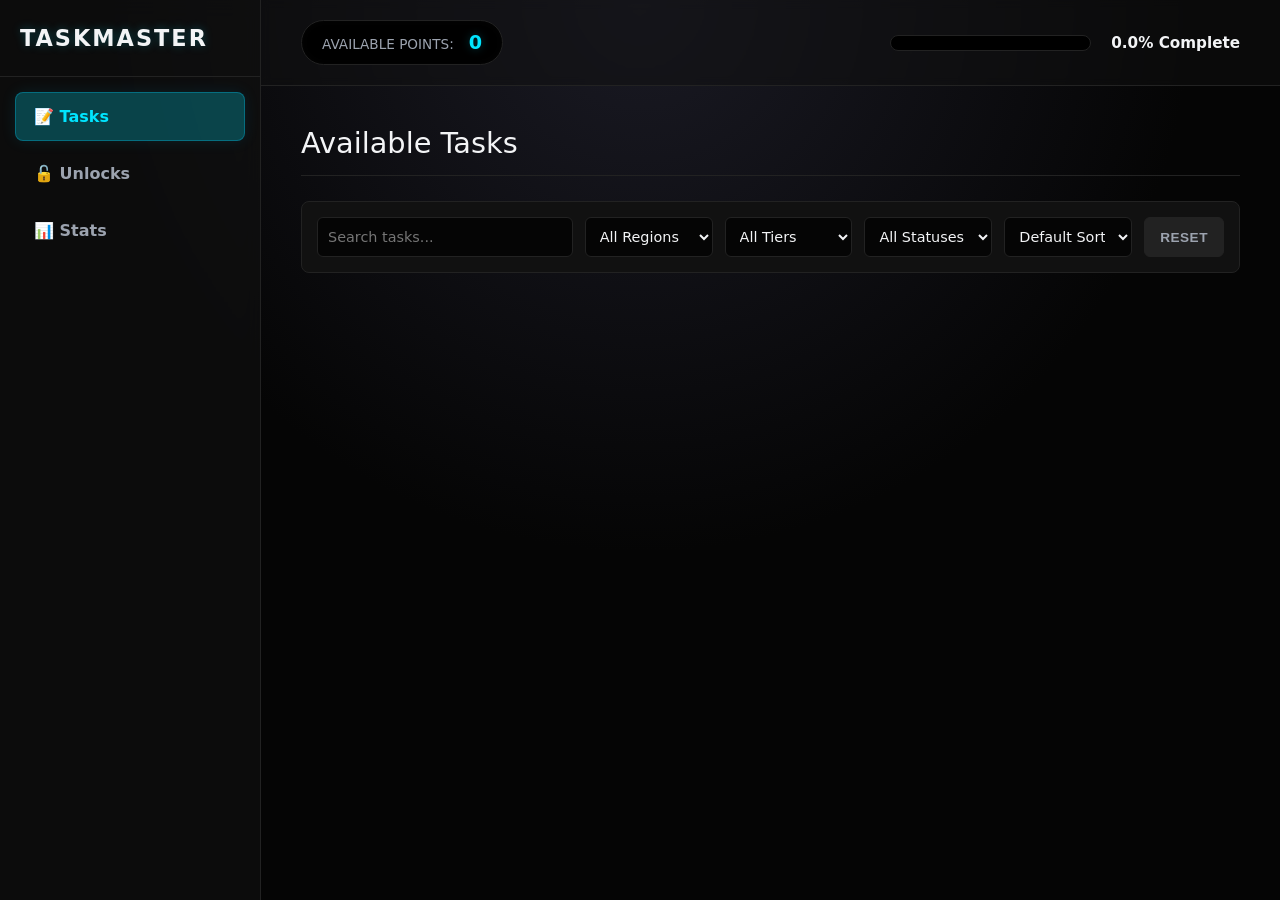
==== index.html @ b83fa69f "Add files via upload" ====
<!DOCTYPE html>
<html lang="en">
<head>
    <meta charset="UTF-8">
    <meta name="viewport" content="width=device-width, initial-scale=1.0">
    <link rel="stylesheet" href="style.css">
    <title>Taskmaster Dashboard</title>
</head>
<body>
<div class="dashboard-layout">

    <nav class="sidebar">
        <div class="sidebar-header">
            <h2>Taskmaster</h2>
        </div>
        <ul class="nav-menu">
            <li class="nav-item active" data-target="view-tasks">📝 Tasks</li>
            <li class="nav-item" data-target="view-shop">🔓 Unlocks</li>
            <li class="nav-item" data-target="view-stats">📊 Stats</li>
        </ul>
    </nav>

    <main class="main-content">

        <header class="top-bar">
            <div class="stat-pill">
                <span class="stat-label">Available Points:</span>
                <span class="stat-value" id="points-earned">0</span>
            </div>

            <div class="progress-wrapper">
                <div class="progress-track">
                    <div id="progress-bar"></div>
                </div>
                <span id="progress-text">0.0% Complete</span>
            </div>
        </header>

        <div class="content-container">

            <section id="view-tasks" class="view-section active">
                <div class="section-header">
                    <h3>Available Tasks</h3>
                </div>
                <div class="task-filter-bar">
                    <input type="text" id="task-search" placeholder="Search tasks..." onkeyup="filterTasks()">

                    <select id="region-filter" onchange="filterTasks()">
                        <option value="ALL">All Regions</option>
                        <option value="GLOBAL">Global</option>
                        <option value="ASGARNIA">Asgarnia</option>
                        <option value="FREMENNIK_PROVINCE">Fremennik Province</option>
                        <option value="GREAT_KOUREND">Great Kourend</option>
                        <option value="KANDARIN">Kandarin</option>
                        <option value="KARAMJA">Karamja</option>
                        <option value="KHARIDIAN_DESERT">Kharidian Desert</option>
                        <option value="MORYTANIA">Morytania</option>
                        <option value="TIRANNWN">Tirannwn</option>
                        <option value="VARLAMORE">Varlamore</option>
                        <option value="WILDERNESS">Wilderness</option>
                    </select>

                    <select id="tier-filter" onchange="filterTasks()">
                        <option value="ALL">All Tiers</option>
                        <option value="EASY">Easy</option>
                        <option value="MEDIUM">Medium</option>
                        <option value="HARD">Hard</option>
                        <option value="ELITE">Elite</option>
                        <option value="MASTER">Master</option>
                    </select>

                    <select id="status-filter" onchange="filterTasks()">
                        <option value="ALL">All Statuses</option>
                        <option value="INCOMPLETE">Incomplete</option>
                        <option value="IN-PROGRESS">In Progress</option>
                        <option value="COMPLETED">Completed</option>
                    </select>

                    <select id="sort-filter" onchange="filterTasks()">
                        <option value="DEFAULT">Default Sort</option>
                        <option value="TIER_ASC">Tier (Easy to Master)</option>
                        <option value="TIER_DESC">Tier (Master to Easy)</option>
                        <option value="AZ">A-Z</option>
                    </select>
                    <button class="btn-reset" onclick="resetFilters()">Reset</button>
                </div>
                <div id="task-list" class="task-grid"></div>
            </section>

            <section id="view-shop" class="view-section">
                <div class="section-header">
                    <h3>Region & Perk Unlocks</h3>
                </div>
                <div class="placeholder-text">Shop data will populate here...</div>
            </section>

            <section id="view-stats" class="view-section">
                <div class="section-header">
                    <h3>Detailed Statistics</h3>
                </div>
                <div class="placeholder-text">Detailed breakdowns will populate here...</div>
            </section>

        </div>
    </main>
</div>

<script src="app.js"></script>
<div id="task-modal" class="modal-overlay" onclick="closeTaskDetails(event)">
    <div class="modal-content" onclick="event.stopPropagation()">
        <div class="modal-header">
            <div class="modal-title-group">
                <img id="modal-icon" src="" alt="Task Icon" class="task-icon" />
                <h3 id="modal-title">Task Name</h3>
            </div>
            <button class="btn-close" onclick="closeTaskDetails()">✕</button>
        </div>
        <div class="modal-body">
            <div class="modal-tags">
                <span id="modal-region" class="meta-tag">Region</span>
                <span id="modal-tier" class="meta-tag">Tier</span>
            </div>
            <p id="modal-desc" class="modal-description">Task description goes here...</p>

            <div id="modal-progress-container" class="modal-progress-container">
            </div>

            <div id="modal-requirements" class="modal-requirements">
            </div>
        </div>
        <div class="modal-footer" id="modal-footer">
        </div>
    </div>
</div>
</body>
</html>
---- style.css ----
:root {
    --bg-base: #050505;
    --bg-panel: #111111;
    --bg-hover: #1a1a1a;
    --text-main: #f3f4f6;
    --text-muted: #9ca3af;

    /* UPDATED: High-saturation Neon Accents */
    --accent-blue: #00e5ff;
    --accent-blue-dim: rgba(0, 229, 255, 0.25);
    --accent-green: #00ff88;
    --accent-green-dim: rgba(0, 255, 136, 0.2);

    --border-subtle: #222222;
}

body {
    margin: 0;
    font-family: 'Segoe UI', system-ui, -apple-system, sans-serif;
    background-color: var(--bg-base);
    background-image: radial-gradient(circle at 50% 0%, #1a1a24 0%, transparent 50%);
    color: var(--text-main);
    height: 100vh;
    overflow: hidden;
}

/* --- Layout & Sidebar --- */
.dashboard-layout { display: flex; height: 100vh; }

.sidebar {
    width: 260px;
    background-color: rgba(17, 17, 17, 0.7);
    backdrop-filter: blur(10px);
    border-right: 1px solid var(--border-subtle);
    display: flex; flex-direction: column;
}

.sidebar-header {
    padding: 25px 20px;
    border-bottom: 1px solid var(--border-subtle);
}

.sidebar-header h2 {
    margin: 0;
    color: var(--text-main);
    font-size: 1.4rem;
    letter-spacing: 2px;
    text-transform: uppercase;
    text-shadow: 0 0 10px var(--accent-blue-dim);
}

.nav-menu { list-style: none; padding: 15px; margin: 0; }

.nav-item {
    padding: 14px 18px;
    margin-bottom: 8px;
    border-radius: 8px;
    cursor: pointer;
    transition: all 0.2s ease;
    color: var(--text-muted);
    font-weight: 600;
    border: 1px solid transparent;
}

.nav-item:hover {
    background-color: var(--bg-hover);
    color: var(--text-main);
}

.nav-item.active {
    background-color: var(--accent-blue-dim);
    color: var(--accent-blue);
    border: 1px solid rgba(0, 210, 255, 0.3);
    box-shadow: 0 0 15px rgba(0, 210, 255, 0.1);
}

.main-content {
    flex: 1; display: flex; flex-direction: column; overflow: hidden;
}

/* --- Header & Stats --- */
.top-bar {
    display: flex; align-items: center; justify-content: space-between;
    padding: 20px 40px;
    background-color: rgba(17, 17, 17, 0.5);
    backdrop-filter: blur(5px);
    border-bottom: 1px solid var(--border-subtle);
}

.stat-pill {
    background: #000;
    padding: 10px 20px;
    border-radius: 30px;
    border: 1px solid var(--border-subtle);
    box-shadow: inset 0 0 10px rgba(255, 255, 255, 0.02);
}

.stat-pill .stat-label { color: var(--text-muted); margin-right: 10px; text-transform: uppercase; font-size: 0.85rem;}
.stat-pill .stat-value { color: var(--accent-blue); font-size: 1.2rem; font-weight: bold; text-shadow: 0 0 8px var(--accent-blue-dim); }

/* --- Progress Bar --- */
.progress-wrapper { display: flex; align-items: center; gap: 20px; width: 350px; }

.progress-track {
    flex: 1;
    background: #000;
    border-radius: 20px;
    height: 14px;
    overflow: hidden;
    border: 1px solid var(--border-subtle);
}

#progress-bar {
    height: 100%; width: 0%;
    background: linear-gradient(90deg, #0052d4, #4364f7, #6fb1fc);
    box-shadow: 0 0 10px rgba(111, 177, 252, 0.5);
    transition: width 0.5s cubic-bezier(0.4, 0, 0.2, 1);
}

#progress-text { font-size: 0.95rem; font-weight: bold; color: var(--text-main); min-width: 100px; text-align: right;}

/* --- Views & Content --- */
.content-container { padding: 40px; overflow-y: auto; flex: 1; }
.view-section { display: none; animation: slideUp 0.4s ease-out forwards; opacity: 0; transform: translateY(10px); }
.view-section.active { display: block; }

.section-header h3 {
    margin-top: 0; font-size: 1.8rem; font-weight: 300;
    border-bottom: 1px solid var(--border-subtle);
    padding-bottom: 15px; margin-bottom: 25px;
}

/* --- Task Grid & Cards --- */
.task-grid {
    display: grid;
    grid-template-columns: repeat(auto-fill, minmax(320px, 1fr));
    gap: 20px;
}

.task-item {
    background-color: var(--bg-panel);
    border: 1px solid var(--border-subtle);
    border-radius: 12px;
    padding: 20px;
    display: flex;
    flex-direction: column;
    justify-content: space-between;
    transition: all 0.2s ease;
    position: relative;
    overflow: hidden;
}

.task-item:hover {
    transform: translateY(-3px);
    border-color: rgba(255,255,255,0.1);
    box-shadow: 0 10px 30px rgba(0,0,0,0.5);
}

/* Glow line at top of card */
.task-item::before {
    content: ''; position: absolute; top: 0; left: 0; right: 0; height: 2px;
    background: linear-gradient(90deg, transparent, rgba(255,255,255,0.2), transparent);
    opacity: 0; transition: opacity 0.3s;
}
.task-item:hover::before { opacity: 1; }

/* Fix for the icon and title wrapping issue */
.task-item h4 {
    margin: 0; /* Removes default block margin to align with the icon */
    font-size: 1.15rem;
    font-weight: 600;
    line-height: 1.2;
}

.task-header {
    display: flex;
    justify-content: space-between;
    align-items: flex-start;
    margin-bottom: 15px;
}

.task-title-group {
    display: flex;
    align-items: center; /* Forces the icon and text to sit side-by-side vertically centered */
    gap: 12px;
}

.task-icon {
    width: 28px;
    height: 28px;
    object-fit: contain;
    filter: drop-shadow(0 2px 4px rgba(0,0,0,0.5));
}

/* --- Task Meta Tags (Pill Style) --- */
.task-meta {
    display: flex;
    gap: 8px; /* Groups the pills together on the left */
    margin-bottom: 20px;
}

.meta-tag {
    background: rgba(255, 255, 255, 0.05); /* Soft translucent background */
    color: var(--text-muted);
    font-size: 0.75rem;
    font-weight: 600;
    text-transform: uppercase;
    letter-spacing: 0.5px;
    padding: 4px 12px;
    border-radius: 20px; /* Creates the perfect pill shape */
    border: 1px solid rgba(255, 255, 255, 0.1); /* Very subtle edge */
    box-shadow: 0 2px 4px rgba(0, 0, 0, 0.2);
}

/* The Action Button */
.btn-action {
    background: linear-gradient(135deg, #2563eb, #00d2ff);
    color: white; border: none; padding: 10px 0; border-radius: 6px;
    font-weight: bold; cursor: pointer; text-transform: uppercase;
    letter-spacing: 1px; font-size: 0.85rem;
    transition: all 0.2s;
    box-shadow: 0 4px 15px rgba(0, 210, 255, 0.3);
    width: 100%;
}

.btn-action:hover {
    background: linear-gradient(135deg, #3b82f6, #00e5ff);
    box-shadow: 0 4px 20px rgba(0, 229, 255, 0.5);
    transform: translateY(-1px);
}

/* Completed State */
.task-item.completed {
    border-color: rgba(0, 255, 136, 0.5);
    background-color: rgba(0, 255, 136, 0.05);
}
.task-item.completed .btn-action {
    background: transparent; border: 1px solid var(--accent-green);
    color: var(--accent-green); box-shadow: none; cursor: default; pointer-events: none;
}
.task-item.completed:hover { transform: none; box-shadow: none; border-color: rgba(0, 255, 136, 0.5); }
.task-item.completed::before { display: none; }

/* In Progress State */
.task-item.in-progress {
    border-color: rgba(255, 193, 7, 0.6);
    background-color: rgba(255, 193, 7, 0.06);
}
.task-item.in-progress::before {
    background: linear-gradient(90deg, transparent, rgba(255, 193, 7, 0.6), transparent);
}

@keyframes slideUp {
    to { opacity: 1; transform: translateY(0); }
}

/* --- Task Progress Bar --- */
.task-progress-container {
    margin-bottom: 15px;
    font-family: 'Segoe UI', system-ui, sans-serif;
}

.task-progress-text {
    display: flex;
    justify-content: space-between;
    font-size: 0.75rem;
    color: var(--text-muted);
    margin-bottom: 6px;
    text-transform: uppercase;
    letter-spacing: 0.5px;
    font-weight: 600;
}

.task-progress-text span:last-child {
    color: var(--text-main);
}

.task-progress-track {
    width: 100%;
    height: 6px;
    background-color: #1e293b;
    border-radius: 3px;
    overflow: hidden;
}

.task-progress-fill {
    height: 100%;
    background-color: var(--accent-blue);
    border-radius: 3px;
    transition: width 0.3s ease-in-out;
}
/* --- Task Filter Bar --- */
.task-filter-bar {
    display: grid;
    grid-template-columns: 2fr 1fr 1fr 1fr 1fr auto;
    gap: 12px;
    margin-bottom: 20px;
    background-color: var(--bg-panel);
    padding: 15px;
    border-radius: 8px;
    border: 1px solid var(--border-subtle);
}

.task-filter-bar input,
.task-filter-bar select {
    background-color: var(--bg-base);
    color: var(--text-main);
    border: 1px solid var(--border-subtle);
    padding: 10px;
    border-radius: 6px;
    font-size: 0.9rem;
    outline: none;
    box-sizing: border-box;
    width: 100%;
    font-family: inherit;
}

.task-filter-bar input:focus,
.task-filter-bar select:focus {
    border-color: var(--accent-blue);
}

.btn-reset {
    background: #222222;
    color: var(--text-muted);
    border: 1px solid var(--border-subtle);
    padding: 0 15px;
    border-radius: 6px;
    font-weight: 600;
    cursor: pointer;
    transition: all 0.2s;
    font-size: 0.85rem;
    text-transform: uppercase;
    letter-spacing: 0.5px;
}

.btn-reset:hover {
    background: #333333;
    color: var(--text-main);
    border-color: #555555;
}

/* --- Pin Button (Padlocks) --- */
.btn-pin {
    background: transparent;
    border: none;
    cursor: pointer;
    font-size: 1.1rem;
    padding: 0 5px;
    transition: all 0.2s ease;
    opacity: 0.4; /* Dim the unlocked padlock so it isn't distracting */
    filter: grayscale(100%); /* Remove the yellow from the unlocked padlock */
}

.btn-pin:hover {
    opacity: 1;
    transform: scale(1.1);
}

.btn-pin.pinned {
    opacity: 1;
    filter: drop-shadow(0 0 8px var(--accent-blue-dim)); /* Add a subtle neon glow */
}

/* Make the whole task card clickable */
.task-item { cursor: pointer; }

/* --- Modal Overlay --- */
.modal-overlay {
    position: fixed; top: 0; left: 0; right: 0; bottom: 0;
    background: rgba(0, 0, 0, 0.8);
    backdrop-filter: blur(4px);
    display: flex; align-items: center; justify-content: center;
    z-index: 1000;
    opacity: 0; pointer-events: none; transition: opacity 0.2s;
}
.modal-overlay.active { opacity: 1; pointer-events: auto; }

.modal-content {
    background: var(--bg-panel);
    border: 1px solid var(--border-subtle);
    border-radius: 12px;
    width: 90%; max-width: 500px;
    box-shadow: 0 15px 40px rgba(0, 0, 0, 0.6);
    transform: translateY(20px); transition: transform 0.2s;
}
.modal-overlay.active .modal-content { transform: translateY(0); }

.modal-header {
    display: flex; justify-content: space-between; align-items: center;
    padding: 20px; border-bottom: 1px solid var(--border-subtle);
}
.modal-title-group { display: flex; align-items: center; gap: 12px; }
.modal-title-group h3 { margin: 0; font-size: 1.4rem; font-weight: 600; }
.btn-close { background: transparent; border: none; color: var(--text-muted); font-size: 1.2rem; cursor: pointer; }
.btn-close:hover { color: white; }

.modal-body { padding: 20px; }
.modal-tags { display: flex; gap: 10px; margin-bottom: 15px; }
.modal-description { color: var(--text-muted); line-height: 1.5; margin-bottom: 20px; }

.modal-footer {
    padding: 20px; border-top: 1px solid var(--border-subtle);
    display: flex; justify-content: flex-end;
}

/* Tier-specific pill colors */
.meta-tag.tier-easy { border-color: #834e1b; color: #834e1b; }   /* Bronze */
.meta-tag.tier-medium { border-color: #717175; color: #717175; } /* Iron */
.meta-tag.tier-hard { border-color: #0e7c3d; color: #0e7c3d; }   /* Adamantite (Emerald/Green) */
.meta-tag.tier-elite { border-color: #20a2fa; color: #20a2fa; }  /* Runite (Bright Blue) */
.meta-tag.tier-master { border-color: #f43f5e; color: #f43f5e; }  /* Dragon (Deep Red/Pink) */
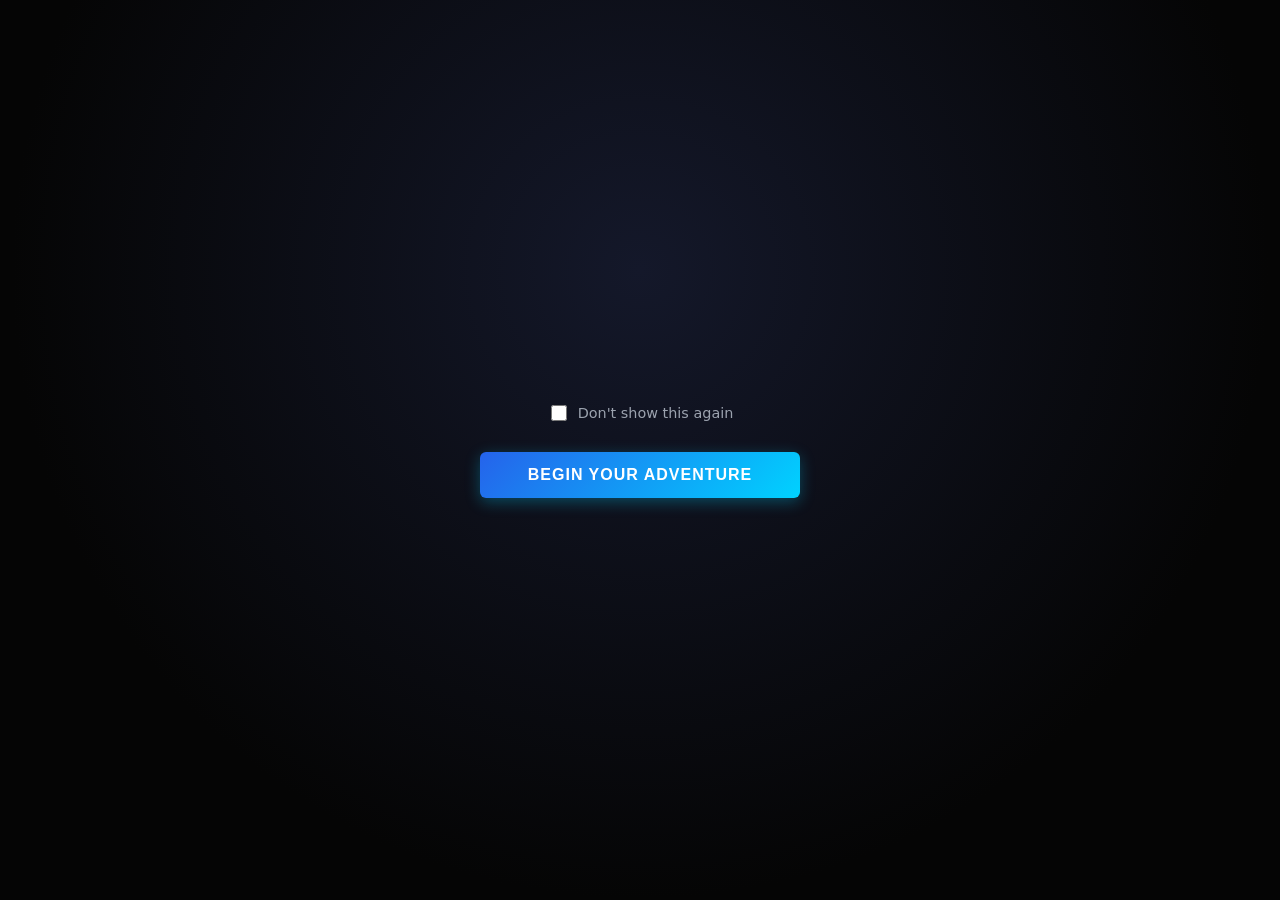
==== commit 9d9e3fcd: "feat: add unlock catalogue, purchasing, search/filter/sort to Shop page Shop / Unlocks page: - Build" ====
--- a/index.html
+++ b/index.html
@@ -1,136 +1,88 @@
-<!DOCTYPE html>
-<html lang="en">
-<head>
-    <meta charset="UTF-8">
-    <meta name="viewport" content="width=device-width, initial-scale=1.0">
-    <link rel="stylesheet" href="style.css">
-    <title>Taskmaster Dashboard</title>
-</head>
-<body>
-<div class="dashboard-layout">
-
-    <nav class="sidebar">
-        <div class="sidebar-header">
-            <h2>Taskmaster</h2>
-        </div>
-        <ul class="nav-menu">
-            <li class="nav-item active" data-target="view-tasks">📝 Tasks</li>
-            <li class="nav-item" data-target="view-shop">🔓 Unlocks</li>
-            <li class="nav-item" data-target="view-stats">📊 Stats</li>
-        </ul>
-    </nav>
-
-    <main class="main-content">
-
-        <header class="top-bar">
-            <div class="stat-pill">
-                <span class="stat-label">Available Points:</span>
-                <span class="stat-value" id="points-earned">0</span>
-            </div>
-
-            <div class="progress-wrapper">
-                <div class="progress-track">
-                    <div id="progress-bar"></div>
-                </div>
-                <span id="progress-text">0.0% Complete</span>
-            </div>
-        </header>
-
-        <div class="content-container">
-
-            <section id="view-tasks" class="view-section active">
-                <div class="section-header">
-                    <h3>Available Tasks</h3>
-                </div>
-                <div class="task-filter-bar">
-                    <input type="text" id="task-search" placeholder="Search tasks..." onkeyup="filterTasks()">
-
-                    <select id="region-filter" onchange="filterTasks()">
-                        <option value="ALL">All Regions</option>
-                        <option value="GLOBAL">Global</option>
-                        <option value="ASGARNIA">Asgarnia</option>
-                        <option value="FREMENNIK_PROVINCE">Fremennik Province</option>
-                        <option value="GREAT_KOUREND">Great Kourend</option>
-                        <option value="KANDARIN">Kandarin</option>
-                        <option value="KARAMJA">Karamja</option>
-                        <option value="KHARIDIAN_DESERT">Kharidian Desert</option>
-                        <option value="MORYTANIA">Morytania</option>
-                        <option value="TIRANNWN">Tirannwn</option>
-                        <option value="VARLAMORE">Varlamore</option>
-                        <option value="WILDERNESS">Wilderness</option>
-                    </select>
-
-                    <select id="tier-filter" onchange="filterTasks()">
-                        <option value="ALL">All Tiers</option>
-                        <option value="EASY">Easy</option>
-                        <option value="MEDIUM">Medium</option>
-                        <option value="HARD">Hard</option>
-                        <option value="ELITE">Elite</option>
-                        <option value="MASTER">Master</option>
-                    </select>
-
-                    <select id="status-filter" onchange="filterTasks()">
-                        <option value="ALL">All Statuses</option>
-                        <option value="INCOMPLETE">Incomplete</option>
-                        <option value="IN-PROGRESS">In Progress</option>
-                        <option value="COMPLETED">Completed</option>
-                    </select>
-
-                    <select id="sort-filter" onchange="filterTasks()">
-                        <option value="DEFAULT">Default Sort</option>
-                        <option value="TIER_ASC">Tier (Easy to Master)</option>
-                        <option value="TIER_DESC">Tier (Master to Easy)</option>
-                        <option value="AZ">A-Z</option>
-                    </select>
-                    <button class="btn-reset" onclick="resetFilters()">Reset</button>
-                </div>
-                <div id="task-list" class="task-grid"></div>
-            </section>
-
-            <section id="view-shop" class="view-section">
-                <div class="section-header">
-                    <h3>Region & Perk Unlocks</h3>
-                </div>
-                <div class="placeholder-text">Shop data will populate here...</div>
-            </section>
-
-            <section id="view-stats" class="view-section">
-                <div class="section-header">
-                    <h3>Detailed Statistics</h3>
-                </div>
-                <div class="placeholder-text">Detailed breakdowns will populate here...</div>
-            </section>
-
-        </div>
-    </main>
-</div>
-
-<script src="app.js"></script>
-<div id="task-modal" class="modal-overlay" onclick="closeTaskDetails(event)">
-    <div class="modal-content" onclick="event.stopPropagation()">
-        <div class="modal-header">
-            <div class="modal-title-group">
-                <img id="modal-icon" src="" alt="Task Icon" class="task-icon" />
-                <h3 id="modal-title">Task Name</h3>
-            </div>
-            <button class="btn-close" onclick="closeTaskDetails()">✕</button>
-        </div>
-        <div class="modal-body">
-            <div class="modal-tags">
-                <span id="modal-region" class="meta-tag">Region</span>
-                <span id="modal-tier" class="meta-tag">Tier</span>
-            </div>
-            <p id="modal-desc" class="modal-description">Task description goes here...</p>
-
-            <div id="modal-progress-container" class="modal-progress-container">
-            </div>
-
-            <div id="modal-requirements" class="modal-requirements">
-            </div>
-        </div>
-        <div class="modal-footer" id="modal-footer">
-        </div>
-    </div>
-</div>
-</body>
-</html>+<!doctype html>
+<html lang="en">
+  <head>
+    <meta charset="UTF-8" />
+    <meta name="viewport" content="width=device-width, initial-scale=1.0" />
+    <link rel="stylesheet" href="style.css" />
+    <title>Taskmaster Dashboard</title>
+  </head>
+  <body>
+    <div id="splash-screen" class="splash-overlay">
+      <div class="splash-content">
+        <img
+          src="assets/taskmaster_splash.png"
+          alt="Taskmaster"
+          class="splash-image"
+          onerror="this.style.display = 'none'"
+        />
+        <label class="splash-checkbox-label">
+          <input type="checkbox" id="splash-dont-show" />
+          Don't show this again
+        </label>
+        <button id="splash-continue-btn" class="btn-action splash-continue-btn">Begin Your Adventure</button>
+      </div>
+    </div>
+    <div class="dashboard-layout">
+      <nav class="sidebar">
+        <div class="sidebar-header">
+          <img
+            src="assets/taskmaster_icon.png"
+            alt="Taskmaster"
+            class="sidebar-logo-icon"
+            onerror="this.style.display = 'none'"
+          />
+          <img
+            src="assets/taskmaster_wordmark.png"
+            alt="Taskmaster"
+            class="sidebar-logo-wordmark"
+            onerror="
+              this.outerHTML =
+                '<h2 style=\'margin:0;color:var(--text-main);font-size:1.4rem;letter-spacing:2px;text-transform:uppercase;\'>Taskmaster</h2>'
+            "
+          />
+        </div>
+        <ul class="nav-menu">
+          <li class="nav-item active" data-target="view-tasks">📜 Tasks</li>
+          <li class="nav-item" data-target="view-shop">💰 Shop</li>
+          <li class="nav-item" data-target="view-stats">🏆 Stats</li>
+        </ul>
+      </nav>
+
+      <main class="main-content">
+        <div class="content-container">
+          <section id="view-tasks" class="view-section active" data-view-src="views/tasks.html"></section>
+
+          <section id="view-shop" class="view-section" data-view-src="views/shop.html"></section>
+
+          <section id="view-stats" class="view-section" data-view-src="views/stats.html"></section>
+        </div>
+      </main>
+    </div>
+
+    <div id="task-modal" class="modal-overlay" onclick="closeTaskDetails(event)">
+      <div class="modal-content" onclick="event.stopPropagation()">
+        <div class="modal-header">
+          <div class="modal-title-group">
+            <img id="modal-icon" src="" alt="Task Icon" class="task-icon" />
+            <h3 id="modal-title">Task Name</h3>
+          </div>
+          <button class="btn-close" onclick="closeTaskDetails()">✕</button>
+        </div>
+        <div class="modal-body">
+          <div class="modal-tags">
+            <span id="modal-region" class="meta-tag">Region</span>
+            <span id="modal-tier" class="meta-tag">Tier</span>
+          </div>
+          <p id="modal-desc" class="modal-description">Task description goes here...</p>
+
+          <div id="modal-progress-container" class="modal-progress-container"></div>
+
+          <div id="modal-requirements" class="modal-requirements"></div>
+        </div>
+        <div class="modal-footer" id="modal-footer"></div>
+      </div>
+    </div>
+
+    <script src="app.js"></script>
+  </body>
+</html>
--- a/style.css
+++ b/style.css
@@ -1,412 +1,1066 @@
 :root {
-    --bg-base: #050505;
-    --bg-panel: #111111;
-    --bg-hover: #1a1a1a;
-    --text-main: #f3f4f6;
-    --text-muted: #9ca3af;
-
-    /* UPDATED: High-saturation Neon Accents */
-    --accent-blue: #00e5ff;
-    --accent-blue-dim: rgba(0, 229, 255, 0.25);
-    --accent-green: #00ff88;
-    --accent-green-dim: rgba(0, 255, 136, 0.2);
-
-    --border-subtle: #222222;
+  --bg-base: #050505;
+  --bg-panel: #111111;
+  --bg-hover: #1a1a1a;
+  --text-main: #f3f4f6;
+  --text-muted: #9ca3af;
+
+  /* UPDATED: High-saturation Neon Accents */
+  --accent-blue: #00e5ff;
+  --accent-blue-dim: rgba(0, 229, 255, 0.25);
+  --accent-green: #00ff88;
+  --accent-green-dim: rgba(0, 255, 136, 0.2);
+  --accent-gold: #f6c343;
+  --accent-gold-dim: rgba(246, 195, 67, 0.2);
+
+  --border-subtle: #222222;
 }
 
 body {
-    margin: 0;
-    font-family: 'Segoe UI', system-ui, -apple-system, sans-serif;
-    background-color: var(--bg-base);
-    background-image: radial-gradient(circle at 50% 0%, #1a1a24 0%, transparent 50%);
-    color: var(--text-main);
-    height: 100vh;
-    overflow: hidden;
+  margin: 0;
+  font-family:
+    "Segoe UI",
+    system-ui,
+    -apple-system,
+    sans-serif;
+  background-color: var(--bg-base);
+  background-image: radial-gradient(circle at 50% 0%, #1a1a24 0%, transparent 50%);
+  color: var(--text-main);
+  height: 100vh;
+  overflow: hidden;
 }
 
 /* --- Layout & Sidebar --- */
-.dashboard-layout { display: flex; height: 100vh; }
+.dashboard-layout {
+  display: flex;
+  height: 100vh;
+}
 
 .sidebar {
-    width: 260px;
-    background-color: rgba(17, 17, 17, 0.7);
-    backdrop-filter: blur(10px);
-    border-right: 1px solid var(--border-subtle);
-    display: flex; flex-direction: column;
+  width: 260px;
+  background-color: rgba(17, 17, 17, 0.7);
+  backdrop-filter: blur(10px);
+  border-right: 1px solid var(--border-subtle);
+  display: flex;
+  flex-direction: column;
 }
 
 .sidebar-header {
-    padding: 25px 20px;
-    border-bottom: 1px solid var(--border-subtle);
-}
-
-.sidebar-header h2 {
-    margin: 0;
-    color: var(--text-main);
-    font-size: 1.4rem;
-    letter-spacing: 2px;
-    text-transform: uppercase;
-    text-shadow: 0 0 10px var(--accent-blue-dim);
-}
-
-.nav-menu { list-style: none; padding: 15px; margin: 0; }
+  padding: 25px 20px;
+  border-bottom: 1px solid var(--border-subtle);
+  display: flex;
+  flex-direction: column;
+  align-items: center;
+  gap: 12px;
+}
+
+.sidebar-logo-icon {
+  width: 48px;
+  height: auto;
+  filter: drop-shadow(0 0 10px var(--accent-blue-dim));
+}
+
+.sidebar-logo-wordmark {
+  width: 100%;
+  max-width: 200px;
+  height: auto;
+}
+
+.nav-menu {
+  list-style: none;
+  padding: 15px;
+  margin: 0;
+}
 
 .nav-item {
-    padding: 14px 18px;
-    margin-bottom: 8px;
-    border-radius: 8px;
-    cursor: pointer;
-    transition: all 0.2s ease;
-    color: var(--text-muted);
-    font-weight: 600;
-    border: 1px solid transparent;
+  padding: 14px 18px;
+  margin-bottom: 8px;
+  border-radius: 8px;
+  cursor: pointer;
+  transition: all 0.2s ease;
+  color: var(--text-muted);
+  font-weight: 600;
+  border: 1px solid transparent;
 }
 
 .nav-item:hover {
-    background-color: var(--bg-hover);
-    color: var(--text-main);
+  background-color: var(--bg-hover);
+  color: var(--text-main);
 }
 
 .nav-item.active {
-    background-color: var(--accent-blue-dim);
-    color: var(--accent-blue);
-    border: 1px solid rgba(0, 210, 255, 0.3);
-    box-shadow: 0 0 15px rgba(0, 210, 255, 0.1);
+  background-color: var(--accent-blue-dim);
+  color: var(--accent-blue);
+  border: 1px solid rgba(0, 210, 255, 0.3);
+  box-shadow: 0 0 15px rgba(0, 210, 255, 0.1);
 }
 
 .main-content {
-    flex: 1; display: flex; flex-direction: column; overflow: hidden;
-}
-
-/* --- Header & Stats --- */
-.top-bar {
-    display: flex; align-items: center; justify-content: space-between;
-    padding: 20px 40px;
-    background-color: rgba(17, 17, 17, 0.5);
-    backdrop-filter: blur(5px);
-    border-bottom: 1px solid var(--border-subtle);
-}
-
-.stat-pill {
-    background: #000;
-    padding: 10px 20px;
-    border-radius: 30px;
-    border: 1px solid var(--border-subtle);
-    box-shadow: inset 0 0 10px rgba(255, 255, 255, 0.02);
-}
-
-.stat-pill .stat-label { color: var(--text-muted); margin-right: 10px; text-transform: uppercase; font-size: 0.85rem;}
-.stat-pill .stat-value { color: var(--accent-blue); font-size: 1.2rem; font-weight: bold; text-shadow: 0 0 8px var(--accent-blue-dim); }
-
-/* --- Progress Bar --- */
-.progress-wrapper { display: flex; align-items: center; gap: 20px; width: 350px; }
-
+  flex: 1;
+  display: flex;
+  flex-direction: column;
+  overflow: hidden;
+}
+
+/* --- Per-page summary bar --- */
+/* Used at the top of view fragments (Tasks, Shop, Stats) in place of the
+   old global top-bar, since each page now owns its own summary content. */
+.summary-bar {
+  display: flex;
+  gap: 20px;
+  margin-bottom: 25px;
+}
+
+.summary-card {
+  background-color: var(--bg-panel);
+  border: 1px solid var(--border-subtle);
+  border-radius: 12px;
+  padding: 16px 24px;
+  flex: 1;
+}
+
+.summary-card .label {
+  color: var(--text-muted);
+  font-size: 0.8rem;
+  text-transform: uppercase;
+  letter-spacing: 1px;
+  margin-bottom: 6px;
+}
+
+.summary-card .value {
+  font-size: 1.6rem;
+  font-weight: bold;
+}
+
+.summary-card .sub {
+  color: var(--text-muted);
+  font-size: 0.85rem;
+  margin-top: 6px;
+}
+
+.summary-card.points .value {
+  color: var(--accent-gold);
+  text-shadow: 0 0 8px var(--accent-gold-dim);
+}
+.summary-card.tasks .value {
+  color: var(--accent-blue);
+  text-shadow: 0 0 8px var(--accent-blue-dim);
+}
+.summary-card.progress .value {
+  color: var(--accent-green);
+  text-shadow: 0 0 8px var(--accent-green-dim);
+}
+.summary-card.next .value {
+  color: var(--accent-gold);
+  text-shadow: 0 0 8px var(--accent-gold-dim);
+  font-size: 1.2rem;
+}
+
+/* --- Progress Bar (still used standalone, e.g. per-region bars on Stats) --- */
 .progress-track {
-    flex: 1;
-    background: #000;
-    border-radius: 20px;
-    height: 14px;
-    overflow: hidden;
-    border: 1px solid var(--border-subtle);
+  flex: 1;
+  background: #000;
+  border-radius: 20px;
+  height: 14px;
+  overflow: hidden;
+  border: 1px solid var(--border-subtle);
 }
 
 #progress-bar {
-    height: 100%; width: 0%;
-    background: linear-gradient(90deg, #0052d4, #4364f7, #6fb1fc);
-    box-shadow: 0 0 10px rgba(111, 177, 252, 0.5);
-    transition: width 0.5s cubic-bezier(0.4, 0, 0.2, 1);
-}
-
-#progress-text { font-size: 0.95rem; font-weight: bold; color: var(--text-main); min-width: 100px; text-align: right;}
+  height: 100%;
+  width: 0%;
+  background: linear-gradient(90deg, #0052d4, #4364f7, #6fb1fc);
+  box-shadow: 0 0 10px rgba(111, 177, 252, 0.5);
+  transition: width 0.5s cubic-bezier(0.4, 0, 0.2, 1);
+}
+
+#progress-text {
+  font-size: 0.95rem;
+  font-weight: bold;
+  color: var(--text-main);
+  min-width: 100px;
+  text-align: right;
+}
 
 /* --- Views & Content --- */
-.content-container { padding: 40px; overflow-y: auto; flex: 1; }
-.view-section { display: none; animation: slideUp 0.4s ease-out forwards; opacity: 0; transform: translateY(10px); }
-.view-section.active { display: block; }
+.content-container {
+  padding: 40px;
+  overflow-y: auto;
+  flex: 1;
+}
+.view-section {
+  display: none;
+  animation: slideUp 0.4s ease-out forwards;
+  opacity: 0;
+  transform: translateY(10px);
+}
+.view-section.active {
+  display: block;
+}
 
 .section-header h3 {
-    margin-top: 0; font-size: 1.8rem; font-weight: 300;
-    border-bottom: 1px solid var(--border-subtle);
-    padding-bottom: 15px; margin-bottom: 25px;
+  margin-top: 0;
+  font-size: 1.8rem;
+  font-weight: 300;
+  border-bottom: 1px solid var(--border-subtle);
+  padding-bottom: 15px;
+  margin-bottom: 25px;
 }
 
 /* --- Task Grid & Cards --- */
 .task-grid {
-    display: grid;
-    grid-template-columns: repeat(auto-fill, minmax(320px, 1fr));
-    gap: 20px;
+  display: grid;
+  grid-template-columns: repeat(auto-fill, minmax(320px, 1fr));
+  gap: 20px;
 }
 
 .task-item {
-    background-color: var(--bg-panel);
-    border: 1px solid var(--border-subtle);
-    border-radius: 12px;
-    padding: 20px;
-    display: flex;
-    flex-direction: column;
-    justify-content: space-between;
-    transition: all 0.2s ease;
-    position: relative;
-    overflow: hidden;
+  background-color: var(--bg-panel);
+  border: 1px solid var(--border-subtle);
+  border-radius: 12px;
+  padding: 20px;
+  display: flex;
+  flex-direction: column;
+  justify-content: space-between;
+  transition: all 0.2s ease;
+  position: relative;
+  overflow: hidden;
 }
 
 .task-item:hover {
-    transform: translateY(-3px);
-    border-color: rgba(255,255,255,0.1);
-    box-shadow: 0 10px 30px rgba(0,0,0,0.5);
+  transform: translateY(-3px);
+  border-color: rgba(255, 255, 255, 0.1);
+  box-shadow: 0 10px 30px rgba(0, 0, 0, 0.5);
 }
 
 /* Glow line at top of card */
 .task-item::before {
-    content: ''; position: absolute; top: 0; left: 0; right: 0; height: 2px;
-    background: linear-gradient(90deg, transparent, rgba(255,255,255,0.2), transparent);
-    opacity: 0; transition: opacity 0.3s;
-}
-.task-item:hover::before { opacity: 1; }
+  content: "";
+  position: absolute;
+  top: 0;
+  left: 0;
+  right: 0;
+  height: 2px;
+  background: linear-gradient(90deg, transparent, rgba(255, 255, 255, 0.2), transparent);
+  opacity: 0;
+  transition: opacity 0.3s;
+}
+.task-item:hover::before {
+  opacity: 1;
+}
 
 /* Fix for the icon and title wrapping issue */
 .task-item h4 {
-    margin: 0; /* Removes default block margin to align with the icon */
-    font-size: 1.15rem;
-    font-weight: 600;
-    line-height: 1.2;
+  margin: 0; /* Removes default block margin to align with the icon */
+  font-size: 1.15rem;
+  font-weight: 600;
+  line-height: 1.2;
 }
 
 .task-header {
-    display: flex;
-    justify-content: space-between;
-    align-items: flex-start;
-    margin-bottom: 15px;
+  display: flex;
+  justify-content: space-between;
+  align-items: flex-start;
+  margin-bottom: 15px;
 }
 
 .task-title-group {
-    display: flex;
-    align-items: center; /* Forces the icon and text to sit side-by-side vertically centered */
-    gap: 12px;
+  display: flex;
+  align-items: center; /* Forces the icon and text to sit side-by-side vertically centered */
+  gap: 12px;
 }
 
 .task-icon {
-    width: 28px;
-    height: 28px;
-    object-fit: contain;
-    filter: drop-shadow(0 2px 4px rgba(0,0,0,0.5));
+  width: 28px;
+  height: 28px;
+  object-fit: contain;
+  filter: drop-shadow(0 2px 4px rgba(0, 0, 0, 0.5));
 }
 
 /* --- Task Meta Tags (Pill Style) --- */
 .task-meta {
-    display: flex;
-    gap: 8px; /* Groups the pills together on the left */
-    margin-bottom: 20px;
+  display: flex;
+  gap: 8px; /* Groups the pills together on the left */
+  margin-bottom: 20px;
 }
 
 .meta-tag {
-    background: rgba(255, 255, 255, 0.05); /* Soft translucent background */
-    color: var(--text-muted);
-    font-size: 0.75rem;
-    font-weight: 600;
-    text-transform: uppercase;
-    letter-spacing: 0.5px;
-    padding: 4px 12px;
-    border-radius: 20px; /* Creates the perfect pill shape */
-    border: 1px solid rgba(255, 255, 255, 0.1); /* Very subtle edge */
-    box-shadow: 0 2px 4px rgba(0, 0, 0, 0.2);
+  background: rgba(255, 255, 255, 0.05); /* Soft translucent background */
+  color: var(--text-muted);
+  font-size: 0.75rem;
+  font-weight: 600;
+  text-transform: uppercase;
+  letter-spacing: 0.5px;
+  padding: 4px 12px;
+  border-radius: 20px; /* Creates the perfect pill shape */
+  border: 1px solid rgba(255, 255, 255, 0.1); /* Very subtle edge */
+  box-shadow: 0 2px 4px rgba(0, 0, 0, 0.2);
 }
 
 /* The Action Button */
 .btn-action {
-    background: linear-gradient(135deg, #2563eb, #00d2ff);
-    color: white; border: none; padding: 10px 0; border-radius: 6px;
-    font-weight: bold; cursor: pointer; text-transform: uppercase;
-    letter-spacing: 1px; font-size: 0.85rem;
-    transition: all 0.2s;
-    box-shadow: 0 4px 15px rgba(0, 210, 255, 0.3);
-    width: 100%;
+  background: linear-gradient(135deg, #2563eb, #00d2ff);
+  color: white;
+  border: none;
+  padding: 10px 0;
+  border-radius: 6px;
+  font-weight: bold;
+  cursor: pointer;
+  text-transform: uppercase;
+  letter-spacing: 1px;
+  font-size: 0.85rem;
+  transition: all 0.2s;
+  box-shadow: 0 4px 15px rgba(0, 210, 255, 0.3);
+  width: 100%;
 }
 
 .btn-action:hover {
-    background: linear-gradient(135deg, #3b82f6, #00e5ff);
-    box-shadow: 0 4px 20px rgba(0, 229, 255, 0.5);
-    transform: translateY(-1px);
+  background: linear-gradient(135deg, #3b82f6, #00e5ff);
+  box-shadow: 0 4px 20px rgba(0, 229, 255, 0.5);
+  transform: translateY(-1px);
 }
 
 /* Completed State */
 .task-item.completed {
-    border-color: rgba(0, 255, 136, 0.5);
-    background-color: rgba(0, 255, 136, 0.05);
+  border-color: rgba(0, 255, 136, 0.5);
+  background-color: rgba(0, 255, 136, 0.05);
 }
 .task-item.completed .btn-action {
-    background: transparent; border: 1px solid var(--accent-green);
-    color: var(--accent-green); box-shadow: none; cursor: default; pointer-events: none;
-}
-.task-item.completed:hover { transform: none; box-shadow: none; border-color: rgba(0, 255, 136, 0.5); }
-.task-item.completed::before { display: none; }
+  background: transparent;
+  border: 1px solid var(--accent-green);
+  color: var(--accent-green);
+  box-shadow: none;
+  cursor: default;
+  pointer-events: none;
+}
+.task-item.completed:hover {
+  transform: none;
+  box-shadow: none;
+  border-color: rgba(0, 255, 136, 0.5);
+}
+.task-item.completed::before {
+  display: none;
+}
 
 /* In Progress State */
 .task-item.in-progress {
-    border-color: rgba(255, 193, 7, 0.6);
-    background-color: rgba(255, 193, 7, 0.06);
+  border-color: rgba(255, 193, 7, 0.6);
+  background-color: rgba(255, 193, 7, 0.06);
 }
 .task-item.in-progress::before {
-    background: linear-gradient(90deg, transparent, rgba(255, 193, 7, 0.6), transparent);
+  background: linear-gradient(90deg, transparent, rgba(255, 193, 7, 0.6), transparent);
+}
+
+/* Pinned card — persistent cyan outline so pinned tasks read as
+   distinct at rest, not just on hover like the default glow */
+.task-item.pinned-card {
+  border-color: rgba(0, 229, 255, 0.45);
+  box-shadow: 0 0 0 1px rgba(0, 229, 255, 0.1);
+}
+.task-item.pinned-card::before {
+  background: linear-gradient(90deg, transparent, rgba(0, 229, 255, 0.6), transparent);
+}
+
+/* Points reward pill — gold accent, pushed to the end of the meta row */
+.meta-tag.points {
+  border-color: rgba(246, 195, 67, 0.4);
+  color: var(--accent-gold);
+  background: rgba(246, 195, 67, 0.08);
+  margin-left: auto;
+}
+.task-item.completed .meta-tag.points {
+  opacity: 0.5;
 }
 
 @keyframes slideUp {
-    to { opacity: 1; transform: translateY(0); }
+  to {
+    opacity: 1;
+    transform: translateY(0);
+  }
 }
 
 /* --- Task Progress Bar --- */
 .task-progress-container {
-    margin-bottom: 15px;
-    font-family: 'Segoe UI', system-ui, sans-serif;
+  margin-bottom: 15px;
+  font-family: "Segoe UI", system-ui, sans-serif;
 }
 
 .task-progress-text {
-    display: flex;
-    justify-content: space-between;
-    font-size: 0.75rem;
-    color: var(--text-muted);
-    margin-bottom: 6px;
-    text-transform: uppercase;
-    letter-spacing: 0.5px;
-    font-weight: 600;
+  display: flex;
+  justify-content: space-between;
+  font-size: 0.75rem;
+  color: var(--text-muted);
+  margin-bottom: 6px;
+  text-transform: uppercase;
+  letter-spacing: 0.5px;
+  font-weight: 600;
 }
 
 .task-progress-text span:last-child {
-    color: var(--text-main);
+  color: var(--text-main);
 }
 
 .task-progress-track {
-    width: 100%;
-    height: 6px;
-    background-color: #1e293b;
-    border-radius: 3px;
-    overflow: hidden;
+  width: 100%;
+  height: 6px;
+  background-color: #1e293b;
+  border-radius: 3px;
+  overflow: hidden;
 }
 
 .task-progress-fill {
-    height: 100%;
-    background-color: var(--accent-blue);
-    border-radius: 3px;
-    transition: width 0.3s ease-in-out;
+  height: 100%;
+  background-color: var(--accent-blue);
+  border-radius: 3px;
+  transition: width 0.3s ease-in-out;
 }
 /* --- Task Filter Bar --- */
 .task-filter-bar {
-    display: grid;
-    grid-template-columns: 2fr 1fr 1fr 1fr 1fr auto;
-    gap: 12px;
-    margin-bottom: 20px;
-    background-color: var(--bg-panel);
-    padding: 15px;
-    border-radius: 8px;
-    border: 1px solid var(--border-subtle);
+  display: grid;
+  grid-template-columns: 2fr 1fr 1fr 1fr 1fr auto;
+  gap: 12px;
+  margin-bottom: 20px;
+  background-color: var(--bg-panel);
+  padding: 15px;
+  border-radius: 8px;
+  border: 1px solid var(--border-subtle);
 }
 
 .task-filter-bar input,
 .task-filter-bar select {
-    background-color: var(--bg-base);
-    color: var(--text-main);
-    border: 1px solid var(--border-subtle);
-    padding: 10px;
-    border-radius: 6px;
-    font-size: 0.9rem;
-    outline: none;
-    box-sizing: border-box;
-    width: 100%;
-    font-family: inherit;
+  background-color: var(--bg-base);
+  color: var(--text-main);
+  border: 1px solid var(--border-subtle);
+  padding: 10px;
+  border-radius: 6px;
+  font-size: 0.9rem;
+  outline: none;
+  box-sizing: border-box;
+  width: 100%;
+  font-family: inherit;
 }
 
 .task-filter-bar input:focus,
 .task-filter-bar select:focus {
-    border-color: var(--accent-blue);
+  border-color: var(--accent-blue);
 }
 
 .btn-reset {
-    background: #222222;
-    color: var(--text-muted);
-    border: 1px solid var(--border-subtle);
-    padding: 0 15px;
-    border-radius: 6px;
-    font-weight: 600;
-    cursor: pointer;
-    transition: all 0.2s;
-    font-size: 0.85rem;
-    text-transform: uppercase;
-    letter-spacing: 0.5px;
+  background: #222222;
+  color: var(--text-muted);
+  border: 1px solid var(--border-subtle);
+  padding: 0 15px;
+  border-radius: 6px;
+  font-weight: 600;
+  cursor: pointer;
+  transition: all 0.2s;
+  font-size: 0.85rem;
+  text-transform: uppercase;
+  letter-spacing: 0.5px;
 }
 
 .btn-reset:hover {
-    background: #333333;
-    color: var(--text-main);
-    border-color: #555555;
+  background: #333333;
+  color: var(--text-main);
+  border-color: #555555;
 }
 
 /* --- Pin Button (Padlocks) --- */
 .btn-pin {
-    background: transparent;
-    border: none;
-    cursor: pointer;
-    font-size: 1.1rem;
-    padding: 0 5px;
-    transition: all 0.2s ease;
-    opacity: 0.4; /* Dim the unlocked padlock so it isn't distracting */
-    filter: grayscale(100%); /* Remove the yellow from the unlocked padlock */
+  background: transparent;
+  border: none;
+  cursor: pointer;
+  font-size: 1.1rem;
+  padding: 0 5px;
+  transition: all 0.2s ease;
+  opacity: 0.4; /* Dim the unlocked padlock so it isn't distracting */
+  filter: grayscale(100%); /* Remove the yellow from the unlocked padlock */
 }
 
 .btn-pin:hover {
-    opacity: 1;
-    transform: scale(1.1);
+  opacity: 1;
+  transform: scale(1.1);
 }
 
 .btn-pin.pinned {
-    opacity: 1;
-    filter: drop-shadow(0 0 8px var(--accent-blue-dim)); /* Add a subtle neon glow */
+  opacity: 1;
+  filter: drop-shadow(0 0 8px var(--accent-blue-dim)); /* Add a subtle neon glow */
 }
 
 /* Make the whole task card clickable */
-.task-item { cursor: pointer; }
+.task-item {
+  cursor: pointer;
+}
 
 /* --- Modal Overlay --- */
 .modal-overlay {
-    position: fixed; top: 0; left: 0; right: 0; bottom: 0;
-    background: rgba(0, 0, 0, 0.8);
-    backdrop-filter: blur(4px);
-    display: flex; align-items: center; justify-content: center;
-    z-index: 1000;
-    opacity: 0; pointer-events: none; transition: opacity 0.2s;
-}
-.modal-overlay.active { opacity: 1; pointer-events: auto; }
+  position: fixed;
+  top: 0;
+  left: 0;
+  right: 0;
+  bottom: 0;
+  background: rgba(0, 0, 0, 0.8);
+  backdrop-filter: blur(4px);
+  display: flex;
+  align-items: center;
+  justify-content: center;
+  z-index: 1000;
+  opacity: 0;
+  pointer-events: none;
+  transition: opacity 0.2s;
+}
+.modal-overlay.active {
+  opacity: 1;
+  pointer-events: auto;
+}
 
 .modal-content {
-    background: var(--bg-panel);
-    border: 1px solid var(--border-subtle);
-    border-radius: 12px;
-    width: 90%; max-width: 500px;
-    box-shadow: 0 15px 40px rgba(0, 0, 0, 0.6);
-    transform: translateY(20px); transition: transform 0.2s;
-}
-.modal-overlay.active .modal-content { transform: translateY(0); }
+  background: var(--bg-panel);
+  border: 1px solid var(--border-subtle);
+  border-radius: 12px;
+  width: 90%;
+  max-width: 500px;
+  box-shadow: 0 15px 40px rgba(0, 0, 0, 0.6);
+  transform: translateY(20px);
+  transition: transform 0.2s;
+}
+.modal-overlay.active .modal-content {
+  transform: translateY(0);
+}
 
 .modal-header {
-    display: flex; justify-content: space-between; align-items: center;
-    padding: 20px; border-bottom: 1px solid var(--border-subtle);
-}
-.modal-title-group { display: flex; align-items: center; gap: 12px; }
-.modal-title-group h3 { margin: 0; font-size: 1.4rem; font-weight: 600; }
-.btn-close { background: transparent; border: none; color: var(--text-muted); font-size: 1.2rem; cursor: pointer; }
-.btn-close:hover { color: white; }
-
-.modal-body { padding: 20px; }
-.modal-tags { display: flex; gap: 10px; margin-bottom: 15px; }
-.modal-description { color: var(--text-muted); line-height: 1.5; margin-bottom: 20px; }
+  display: flex;
+  justify-content: space-between;
+  align-items: center;
+  padding: 20px;
+  border-bottom: 1px solid var(--border-subtle);
+}
+.modal-title-group {
+  display: flex;
+  align-items: center;
+  gap: 12px;
+}
+.modal-title-group h3 {
+  margin: 0;
+  font-size: 1.4rem;
+  font-weight: 600;
+}
+.btn-close {
+  background: transparent;
+  border: none;
+  color: var(--text-muted);
+  font-size: 1.2rem;
+  cursor: pointer;
+}
+.btn-close:hover {
+  color: white;
+}
+
+.modal-body {
+  padding: 20px;
+}
+.modal-tags {
+  display: flex;
+  gap: 10px;
+  margin-bottom: 15px;
+}
+.modal-description {
+  color: var(--text-muted);
+  line-height: 1.5;
+  margin-bottom: 20px;
+}
 
 .modal-footer {
-    padding: 20px; border-top: 1px solid var(--border-subtle);
-    display: flex; justify-content: flex-end;
+  padding: 20px;
+  border-top: 1px solid var(--border-subtle);
+  display: flex;
+  justify-content: flex-end;
 }
 
 /* Tier-specific pill colors */
-.meta-tag.tier-easy { border-color: #834e1b; color: #834e1b; }   /* Bronze */
-.meta-tag.tier-medium { border-color: #717175; color: #717175; } /* Iron */
-.meta-tag.tier-hard { border-color: #0e7c3d; color: #0e7c3d; }   /* Adamantite (Emerald/Green) */
-.meta-tag.tier-elite { border-color: #20a2fa; color: #20a2fa; }  /* Runite (Bright Blue) */
-.meta-tag.tier-master { border-color: #f43f5e; color: #f43f5e; }  /* Dragon (Deep Red/Pink) */
+.meta-tag.tier-easy {
+  border-color: #834e1b;
+  color: #834e1b;
+} /* Bronze */
+.meta-tag.tier-medium {
+  border-color: #717175;
+  color: #717175;
+} /* Iron */
+.meta-tag.tier-hard {
+  border-color: #0e7c3d;
+  color: #0e7c3d;
+} /* Adamantite (Emerald/Green) */
+.meta-tag.tier-elite {
+  border-color: #20a2fa;
+  color: #20a2fa;
+} /* Runite (Bright Blue) */
+.meta-tag.tier-master {
+  border-color: #f43f5e;
+  color: #f43f5e;
+} /* Dragon (Deep Red/Pink) */
+
+/* --- View fragment loading fade-in --- */
+/* Body starts hidden while view fragments are fetched via app.js, then
+   fades in once everything is injected, avoiding a flash of empty
+   placeholder content when switching between views for the first time. */
+body {
+  opacity: 0;
+}
+
+body.loaded {
+  opacity: 1;
+  transition: opacity 0.15s ease;
+}
+
+/* --- Splash Screen (welcome overlay, separate from view-loading fade) --- */
+.splash-overlay {
+  position: fixed;
+  top: 0;
+  left: 0;
+  right: 0;
+  bottom: 0;
+  background: radial-gradient(circle at 50% 30%, #14182a 0%, #050505 70%);
+  display: flex;
+  align-items: center;
+  justify-content: center;
+  z-index: 2000;
+  opacity: 1;
+  pointer-events: auto;
+  transition: opacity 0.4s ease;
+}
+
+.splash-overlay.dismissed {
+  opacity: 0;
+  pointer-events: none;
+}
+
+.splash-content {
+  display: flex;
+  flex-direction: column;
+  align-items: center;
+  gap: 28px;
+  padding: 20px;
+  text-align: center;
+}
+
+.splash-image {
+  max-width: min(420px, 80vw);
+  max-height: 70vh;
+  width: auto;
+  height: auto;
+  filter: drop-shadow(0 10px 40px rgba(0, 0, 0, 0.6));
+}
+
+.splash-checkbox-label {
+  display: flex;
+  align-items: center;
+  gap: 8px;
+  color: var(--text-muted);
+  font-size: 0.9rem;
+  cursor: pointer;
+  user-select: none;
+}
+
+.splash-checkbox-label input[type="checkbox"] {
+  width: 16px;
+  height: 16px;
+  accent-color: var(--accent-blue);
+  cursor: pointer;
+}
+
+.splash-continue-btn {
+  width: auto;
+  padding: 14px 48px;
+  font-size: 1rem;
+}
+
+/* =====================================================================
+   --- Shop / Unlocks View ---
+   ===================================================================== */
+
+.points-bar {
+  display: flex;
+  gap: 20px;
+  margin-bottom: 25px;
+}
+
+.points-card {
+  background-color: var(--bg-panel);
+  border: 1px solid var(--border-subtle);
+  border-radius: 12px;
+  padding: 16px 24px;
+  flex: 1;
+}
+
+.points-card .label {
+  color: var(--text-muted);
+  font-size: 0.8rem;
+  text-transform: uppercase;
+  letter-spacing: 1px;
+  margin-bottom: 6px;
+}
+
+.points-card .value {
+  font-size: 1.6rem;
+  font-weight: bold;
+}
+
+.points-card.available .value {
+  color: var(--accent-green);
+  text-shadow: 0 0 8px var(--accent-green-dim);
+}
+.points-card.regions .value {
+  color: var(--accent-gold);
+  text-shadow: 0 0 8px var(--accent-gold-dim);
+}
+
+/* Category tabs */
+.shop-tabs {
+  display: flex;
+  gap: 8px;
+  margin-bottom: 25px;
+  flex-wrap: wrap;
+}
+
+.shop-tab {
+  padding: 10px 18px;
+  border-radius: 8px;
+  cursor: pointer;
+  color: var(--text-muted);
+  font-weight: 600;
+  font-size: 0.85rem;
+  border: 1px solid var(--border-subtle);
+  background-color: var(--bg-panel);
+  transition: all 0.2s ease;
+}
+
+.shop-tab:hover {
+  background-color: var(--bg-hover);
+  color: var(--text-main);
+}
+
+.shop-tab.active {
+  background-color: var(--accent-blue-dim);
+  color: var(--accent-blue);
+  border-color: rgba(0, 210, 255, 0.3);
+  box-shadow: 0 0 15px rgba(0, 210, 255, 0.1);
+}
+
+/* Region cards — special layout, distinct from generic unlock cards */
+.region-grid {
+  display: grid;
+  grid-template-columns: repeat(auto-fill, minmax(280px, 1fr));
+  gap: 16px;
+}
+
+.region-card {
+  background-color: var(--bg-panel);
+  border: 1px solid var(--border-subtle);
+  border-radius: 12px;
+  padding: 18px;
+  position: relative;
+  overflow: hidden;
+  transition: all 0.2s ease;
+}
+
+.region-card.owned {
+  border-color: rgba(0, 255, 136, 0.4);
+  background-color: rgba(0, 255, 136, 0.04);
+}
+
+.region-card.locked {
+  opacity: 0.85;
+}
+
+.region-card-header {
+  display: flex;
+  justify-content: space-between;
+  align-items: flex-start;
+  margin-bottom: 10px;
+}
+
+.region-card-header h4 {
+  margin: 0;
+  font-size: 1.1rem;
+  font-weight: 600;
+}
+
+.region-status-icon {
+  font-size: 1.1rem;
+}
+
+.region-card-cost {
+  display: flex;
+  justify-content: space-between;
+  align-items: center;
+  margin-top: 12px;
+}
+
+.region-cost-value {
+  font-size: 1.1rem;
+  font-weight: bold;
+  color: var(--accent-gold);
+}
+
+.region-owned-label {
+  color: var(--accent-green);
+  font-size: 0.8rem;
+  font-weight: 600;
+  text-transform: uppercase;
+  letter-spacing: 0.5px;
+}
+
+/* Generic unlock grid (Shops, and future categories) */
+.unlock-grid {
+  display: grid;
+  grid-template-columns: repeat(auto-fill, minmax(300px, 1fr));
+  gap: 16px;
+}
+
+.unlock-item {
+  background-color: var(--bg-panel);
+  border: 1px solid var(--border-subtle);
+  border-radius: 12px;
+  padding: 16px 18px;
+  display: flex;
+  flex-direction: column;
+  gap: 10px;
+  position: relative;
+  overflow: hidden;
+  transition: all 0.2s ease;
+}
+
+.unlock-item.affordable:hover {
+  transform: translateY(-2px);
+  border-color: rgba(255, 255, 255, 0.1);
+  box-shadow: 0 8px 24px rgba(0, 0, 0, 0.5);
+}
+
+.unlock-item.owned {
+  border-color: rgba(0, 255, 136, 0.4);
+  background-color: rgba(0, 255, 136, 0.04);
+}
+
+.unlock-item:not(.affordable):not(.owned) {
+  opacity: 0.6;
+}
+
+.unlock-item-header {
+  display: flex;
+  justify-content: space-between;
+  align-items: flex-start;
+  gap: 10px;
+}
+
+.unlock-item-header h4 {
+  margin: 0;
+  font-size: 1rem;
+  font-weight: 600;
+  line-height: 1.3;
+}
+
+.unlock-region-tag {
+  background: rgba(255, 255, 255, 0.05);
+  color: var(--text-muted);
+  font-size: 0.7rem;
+  font-weight: 600;
+  text-transform: uppercase;
+  letter-spacing: 0.5px;
+  padding: 3px 10px;
+  border-radius: 20px;
+  border: 1px solid rgba(255, 255, 255, 0.1);
+  white-space: nowrap;
+}
+
+.unlock-desc {
+  color: var(--text-muted);
+  font-size: 0.85rem;
+  line-height: 1.4;
+  flex: 1;
+}
+
+.unlock-footer {
+  display: flex;
+  justify-content: space-between;
+  align-items: center;
+  margin-top: 4px;
+}
+
+.unlock-cost {
+  font-weight: bold;
+  color: var(--accent-gold);
+  font-size: 1rem;
+}
+
+.unlock-cost .cost-label {
+  color: var(--text-muted);
+  font-size: 0.7rem;
+  text-transform: uppercase;
+  letter-spacing: 0.5px;
+  font-weight: 600;
+  display: block;
+  margin-bottom: 2px;
+}
+
+.owned-badge {
+  color: var(--accent-green);
+  font-size: 0.8rem;
+  font-weight: 600;
+  text-transform: uppercase;
+  letter-spacing: 0.5px;
+  display: flex;
+  align-items: center;
+  gap: 6px;
+}
+
+.btn-unlock {
+  background: linear-gradient(135deg, #2563eb, #00d2ff);
+  color: white;
+  border: none;
+  padding: 8px 18px;
+  border-radius: 6px;
+  font-weight: bold;
+  cursor: pointer;
+  text-transform: uppercase;
+  letter-spacing: 1px;
+  font-size: 0.75rem;
+  transition: all 0.2s;
+  box-shadow: 0 4px 15px rgba(0, 210, 255, 0.3);
+}
+
+.btn-unlock:hover {
+  background: linear-gradient(135deg, #3b82f6, #00e5ff);
+  box-shadow: 0 4px 20px rgba(0, 229, 255, 0.5);
+  transform: translateY(-1px);
+}
+
+.btn-unlock:disabled {
+  background: #222222;
+  color: var(--text-muted);
+  box-shadow: none;
+  cursor: not-allowed;
+  transform: none;
+}
+
+.placeholder-text {
+  color: var(--text-muted);
+  padding: 40px;
+  text-align: center;
+}
+
+/* Purchase failure feedback — card shakes, no toast/notification */
+@keyframes shake {
+  0%,
+  100% {
+    transform: translateX(0);
+  }
+  20%,
+  60% {
+    transform: translateX(-6px);
+  }
+  40%,
+  80% {
+    transform: translateX(6px);
+  }
+}
+
+.unlock-item.shake,
+.region-card.shake {
+  animation: shake 0.4s ease;
+  border-color: rgba(244, 63, 94, 0.6);
+}
+
+.shop-search-bar {
+  margin-bottom: 16px;
+}
+
+.shop-search-bar input {
+  width: 100%;
+  background-color: var(--bg-base);
+  color: var(--text-main);
+  border: 1px solid var(--border-subtle);
+  padding: 12px 16px;
+  border-radius: 8px;
+  font-size: 0.9rem;
+  outline: none;
+  box-sizing: border-box;
+  font-family: inherit;
+}
+
+.shop-search-bar input:focus {
+  border-color: var(--accent-blue);
+}
+
+/* Tabs lose emphasis while a cross-category search is active, since the
+   active tab becomes irrelevant to what's actually being shown */
+.shop-tabs.de-emphasized {
+  opacity: 0.4;
+  pointer-events: none;
+}
+
+.shop-filter-bar {
+  display: flex;
+  gap: 12px;
+  margin-bottom: 20px;
+  flex-wrap: wrap;
+}
+
+.shop-filter-bar.hidden {
+  display: none;
+}
+
+.shop-filter-select {
+  background-color: var(--bg-panel);
+  color: var(--text-main);
+  border: 1px solid var(--border-subtle);
+  padding: 10px 14px;
+  border-radius: 8px;
+  font-size: 0.85rem;
+  outline: none;
+  cursor: pointer;
+  font-family: inherit;
+}
+
+.shop-filter-select:focus {
+  border-color: var(--accent-blue);
+}
+
+/* Tag group inside unlock cards — holds category tag (search results
+   only) and region tag side by side */
+.unlock-tag-group {
+  display: flex;
+  gap: 6px;
+  flex-wrap: wrap;
+  justify-content: flex-end;
+}
+
+.unlock-category-tag {
+  background: var(--accent-blue-dim);
+  color: var(--accent-blue);
+  font-size: 0.7rem;
+  font-weight: 600;
+  text-transform: uppercase;
+  letter-spacing: 0.5px;
+  padding: 3px 10px;
+  border-radius: 20px;
+  border: 1px solid rgba(0, 229, 255, 0.3);
+  white-space: nowrap;
+}
+
+.shop-controls-bar {
+  display: flex;
+  justify-content: space-between;
+  align-items: flex-start;
+  gap: 12px;
+  margin-bottom: 20px;
+  flex-wrap: wrap;
+}
+
+.shop-controls-bar .shop-filter-bar {
+  margin-bottom: 0;
+  flex: 1;
+}
+
+#shop-sort {
+  margin-left: auto;
+}
